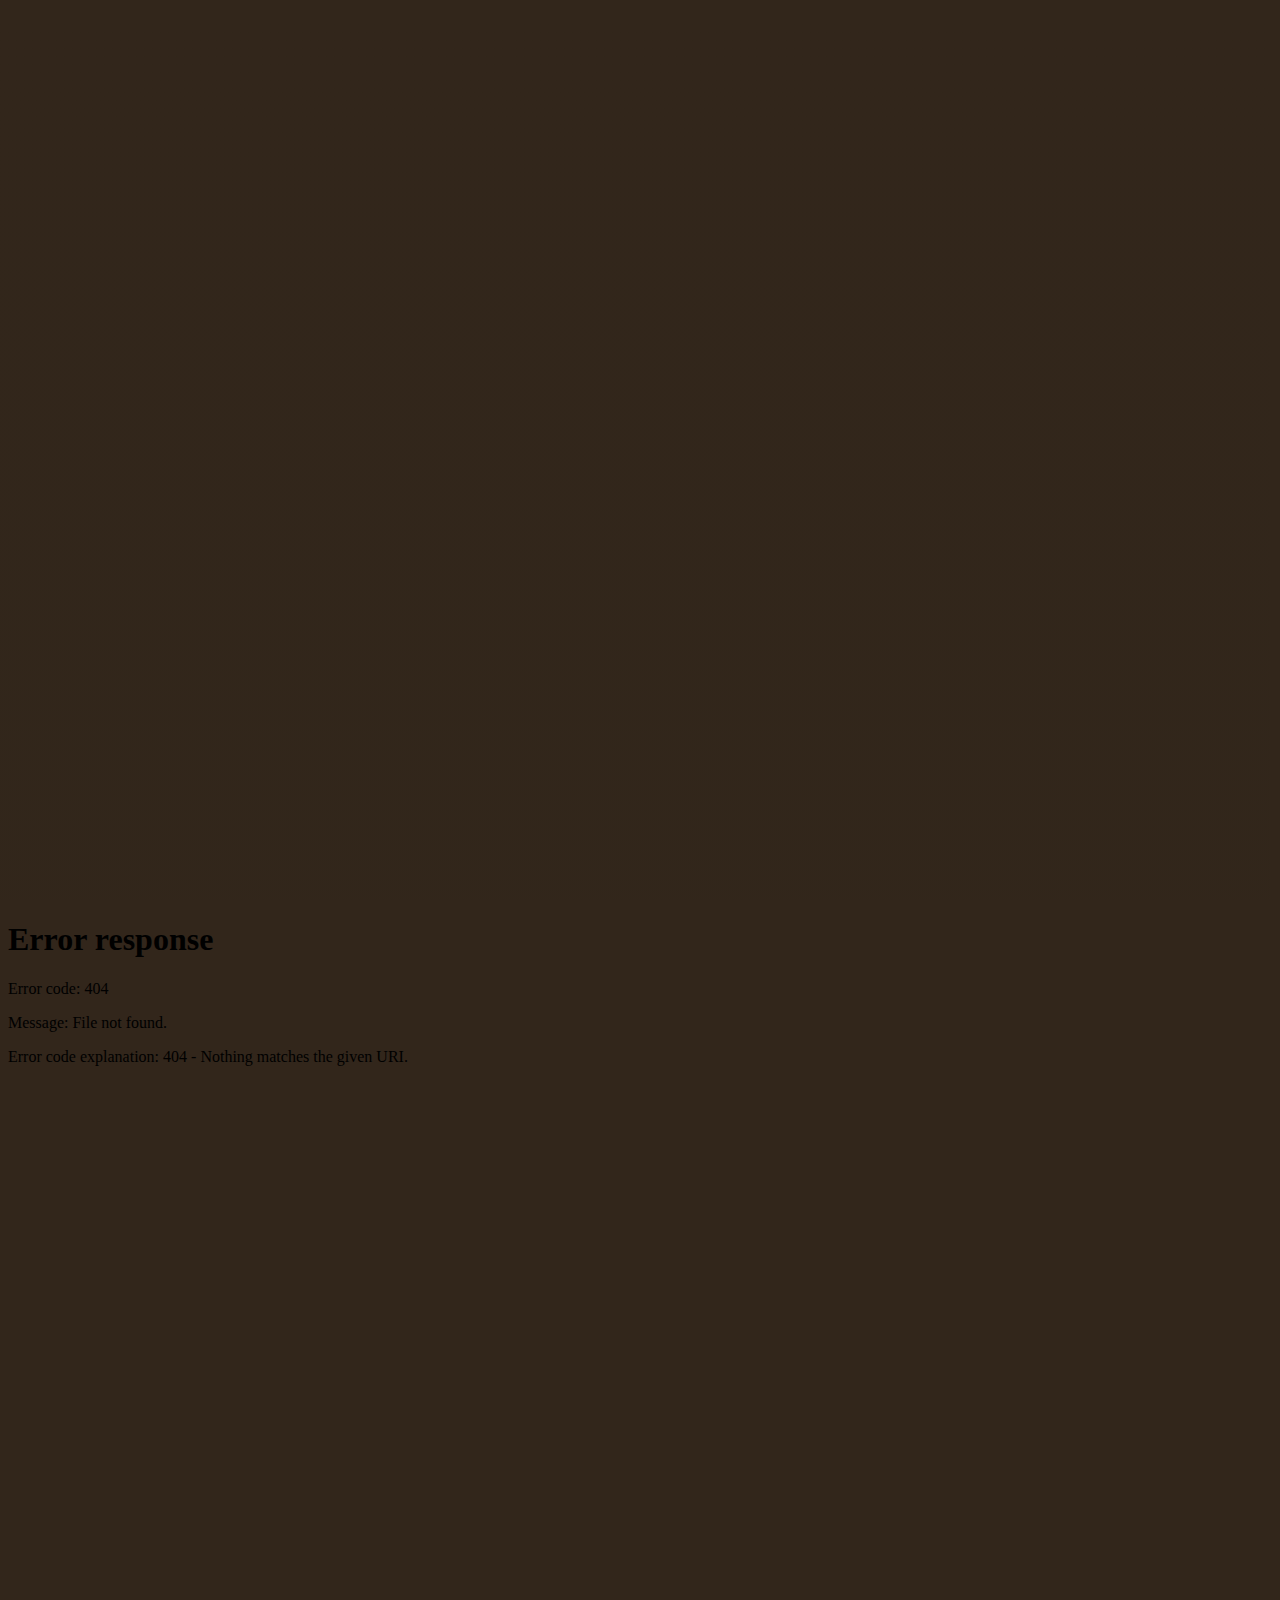
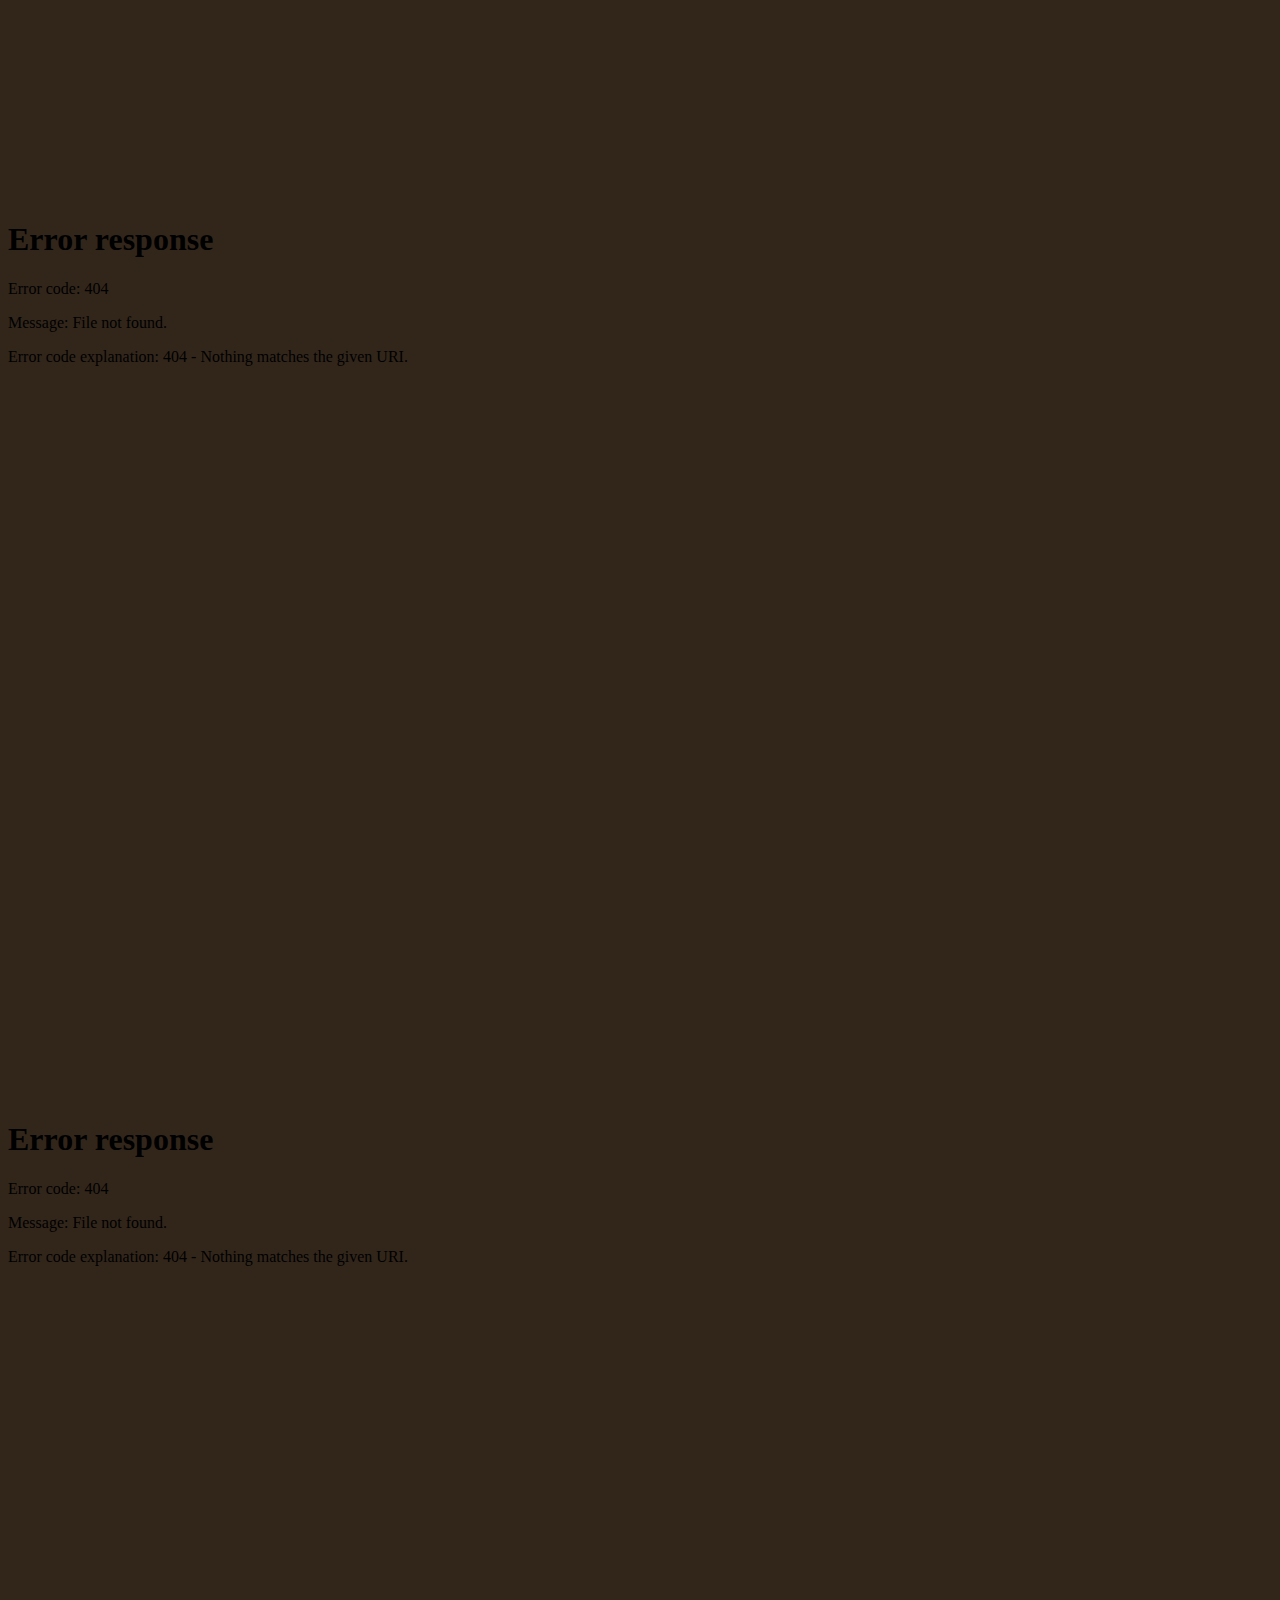
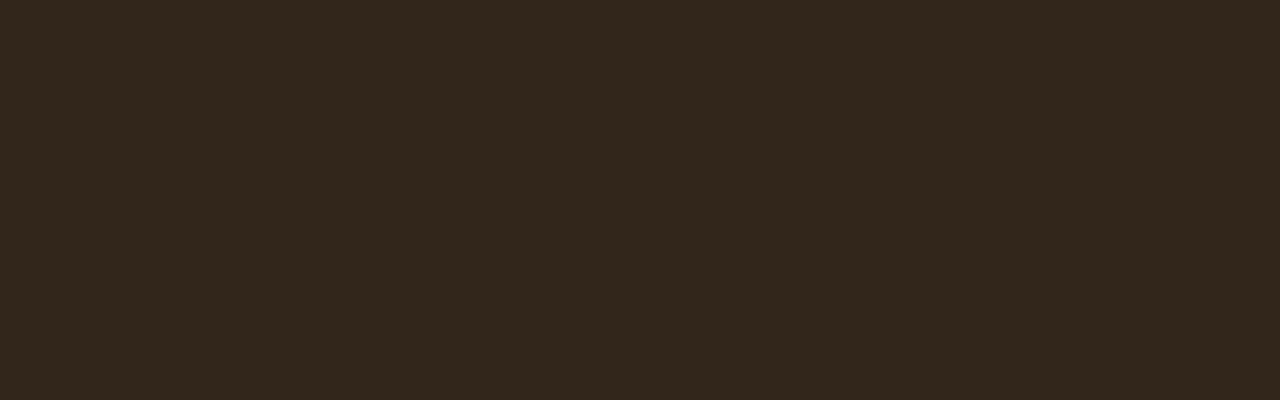
==== templates/index.html @ ceb5c38f "Initial Commit" ====
<!DOCTYPE html>
<html lang="en">

<head>
    <meta charset="UTF-8">
    <meta http-equiv="X-UA-Compatible" content="IE=edge">
    <meta name="viewport" content="width=device-width, initial-scale=1.0">
    <link rel="stylesheet" href="/static/css/style.css">
    <link rel="stylesheet" href="/static/css/index.css">
    <title>Home</title>
</head>

<body>
    <section class="title img-background">
        <h1>Website Experiments</h1>
        <h6>CHEEKYSIM</h6>
    </section>
    <section>
        <iframe src="grid-1" title="Grid 1"></iframe>
    </section>
    <section>
        <iframe src="carousel" title="Carousel"></iframe>
    </section>
    <section>
        <iframe src="search-bar" title="Search Bar"></iframe>
    </section>
</body>

</html>
---- static/css/style.css ----
:root {
    --color-primary: hsl(30, 30%, 35%);
    --color-secondary: hsl(30, 30%, 20%);
    --color-tertiary: hsl(30, 30%, 15%);
    --color-text: hsl(0, 0%, 70%);
    --scrollbar-width: 1rem;
    font-size: 62.5%;
}

* {
    margin: 0;
    padding: 0;
    box-sizing: border-box;
    font-family: 'Roboto', sans-serif;
    list-style: none;
    text-decoration: none;
}

html {
    scroll-snap-type: y mandatory;
    overflow-y: scroll;
}

body {
    width: calc(100vw - var(--scrollbar-width));
    height: fit-content;
    background-color: var(--color-tertiary);
    color: var(--color-text);
    scroll-behavior: smooth;
}

section {
    display: flex;
    justify-content: center;
    align-items: center;
    width: calc(100vw - var(--scrollbar-width));
    height: 100vh;;
    min-width: fit-content;
    min-height: fit-content;
    scroll-snap-align: start;
}

h1 {
    font-size: 10rem;
    color: var(--color-text);
}

h2 {
    font-size: 7rem;
    color: var(--color-text);
}

h3 {
    font-size: 6rem;
    color: var(--color-text);
}

h4 {
    font-size: 5rem;
    color: var(--color-text);
}

h5 {
    font-size: 4rem;
    color: var(--color-text);
}

h6 {
    font-size: 3rem;
    color: var(--color-text);
}

p {
    font-size: 2rem;
    color: var(--color-text);
}

input {
    color: var(--color-text);
}

.flex {
    display: flex;
    justify-content: center;
    align-items: center;
}

.flex-row {
    flex-direction: row;
}

.flex-column {
    flex-direction: column;
}

.hover-grow {
    transition: transform 0.5s ease;
}

.hover-grow:hover {
    transform: scale(1.1)
}

/* Scrollbar */

::-webkit-scrollbar {
    width: var(--scrollbar-width);
}

::-webkit-scrollbar-track {
    background: var(--color-secondary);
}

::-webkit-scrollbar-thumb {
    background: var(--color-primary);
    border-radius: 10rem;
}
---- static/css/index.css ----
:root {
    --title-text-opacity: 0.8;
    --color-text: hsl(10, 20%, 40%);
}

h1 {
    animation: fade-in-top 1s ease 0.5s forwards;
    pointer-events: none;
    opacity: 0;
    grid-row: 1;
    align-self: end;
    text-shadow: 0 0 0.1em black;
}

h6 {
    animation: fade-in 1s ease 0.8s forwards;
    pointer-events: none;
    opacity: 0;
    grid-row: 2;
    align-self: start;
    text-shadow: 0 0 0.1em black;
}

.title {
    display: grid;
    text-align: center;
    align-content: center;
    grid-template-rows: 50fr 45fr;;
}

.img-background {
    background: linear-gradient(
        transparent,
        var(--color-tertiary) 95%
    ),url(https://picsum.photos/seed/9/1920/1080);
    background-size: cover;
    background-position: center;

}

iframe {
    width: 100%;
    height: 100%;
    border: none;
}

@keyframes fade-in {
    0% {
        opacity: 0;
        margin-top: 15rem;
        transform: scale(0.9)
    }
    75% {
        margin-top: 0;
    }   
    85% {
        transform: scale(1)
    }
    100% {
        opacity: var(--title-text-opacity);
    }
}

@keyframes fade-in-top {
    0% {
        opacity: 0;
        margin-bottom: 15rem;
        transform: scale(0.9)
    }
    75% {
        margin-bottom: 0;
    }   
    85% {
        transform: scale(1)
    }
    100% {
        opacity: var(--title-text-opacity);
    }
}
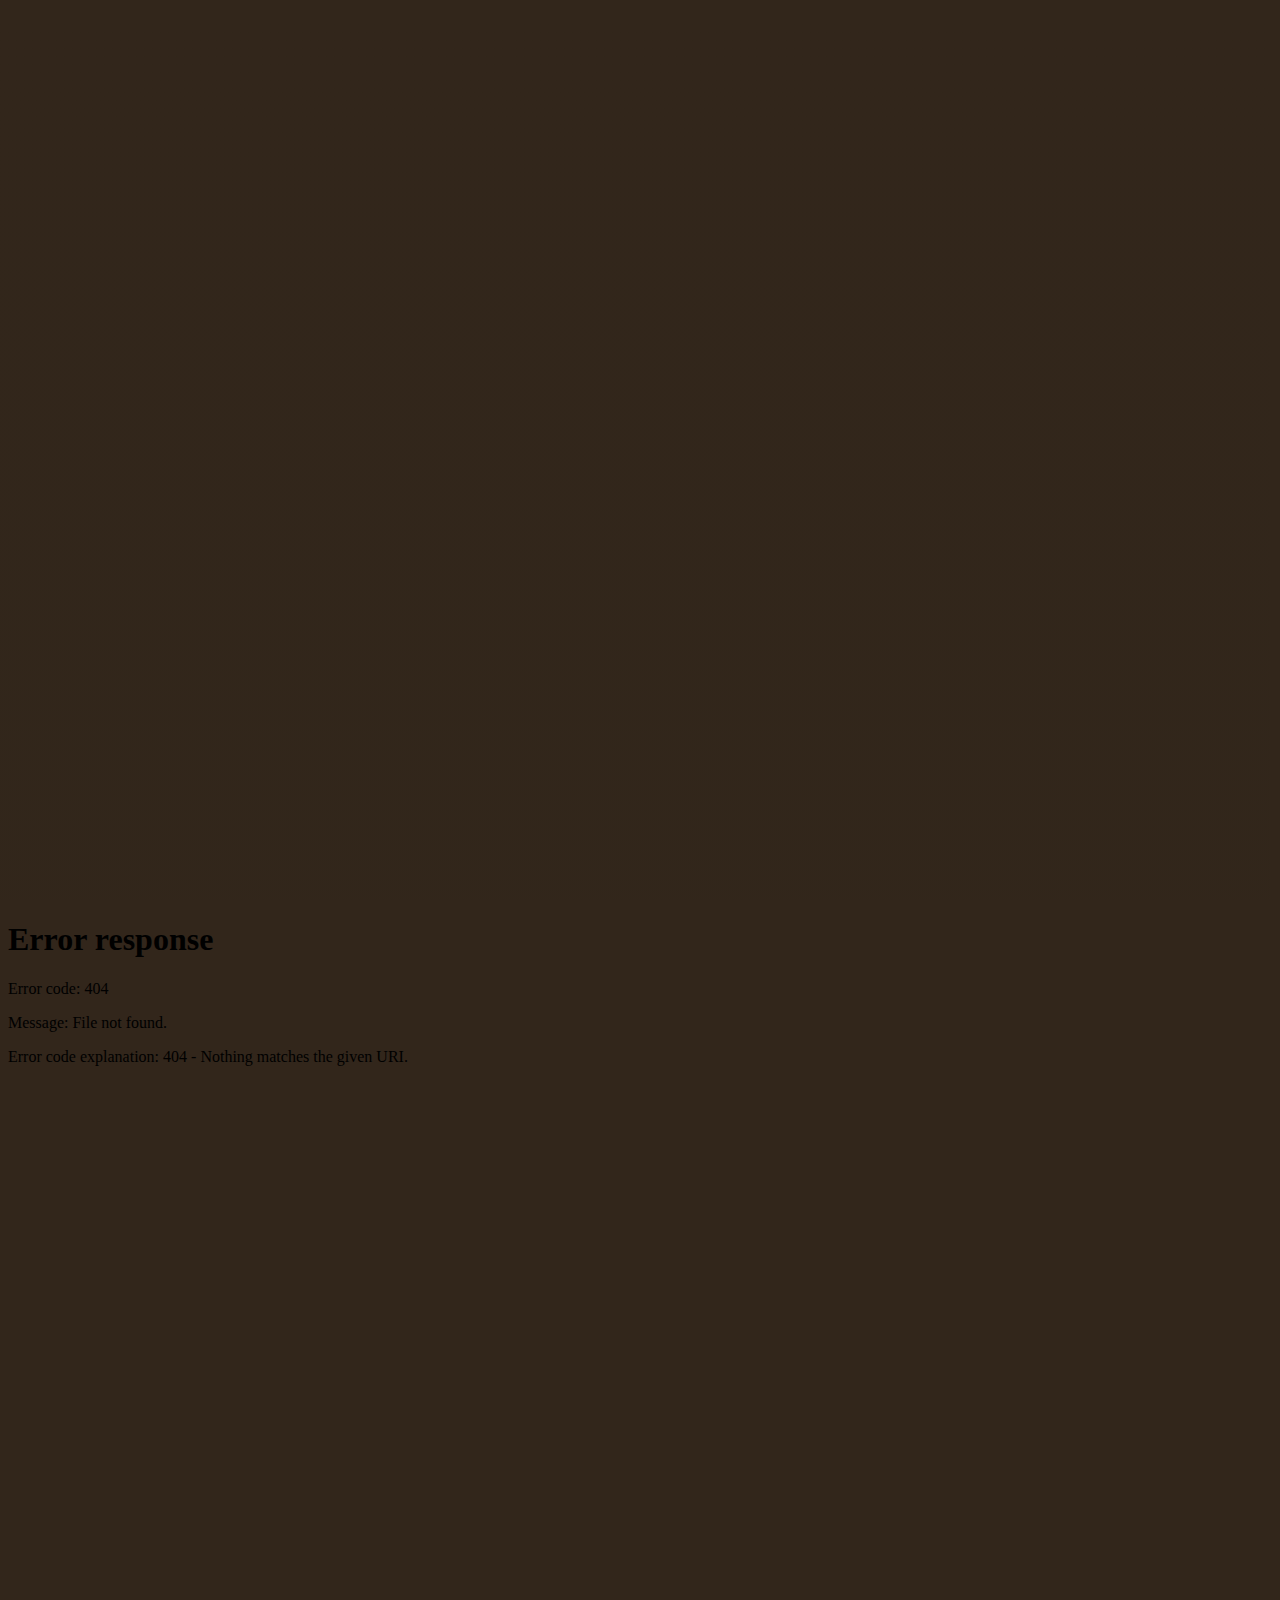
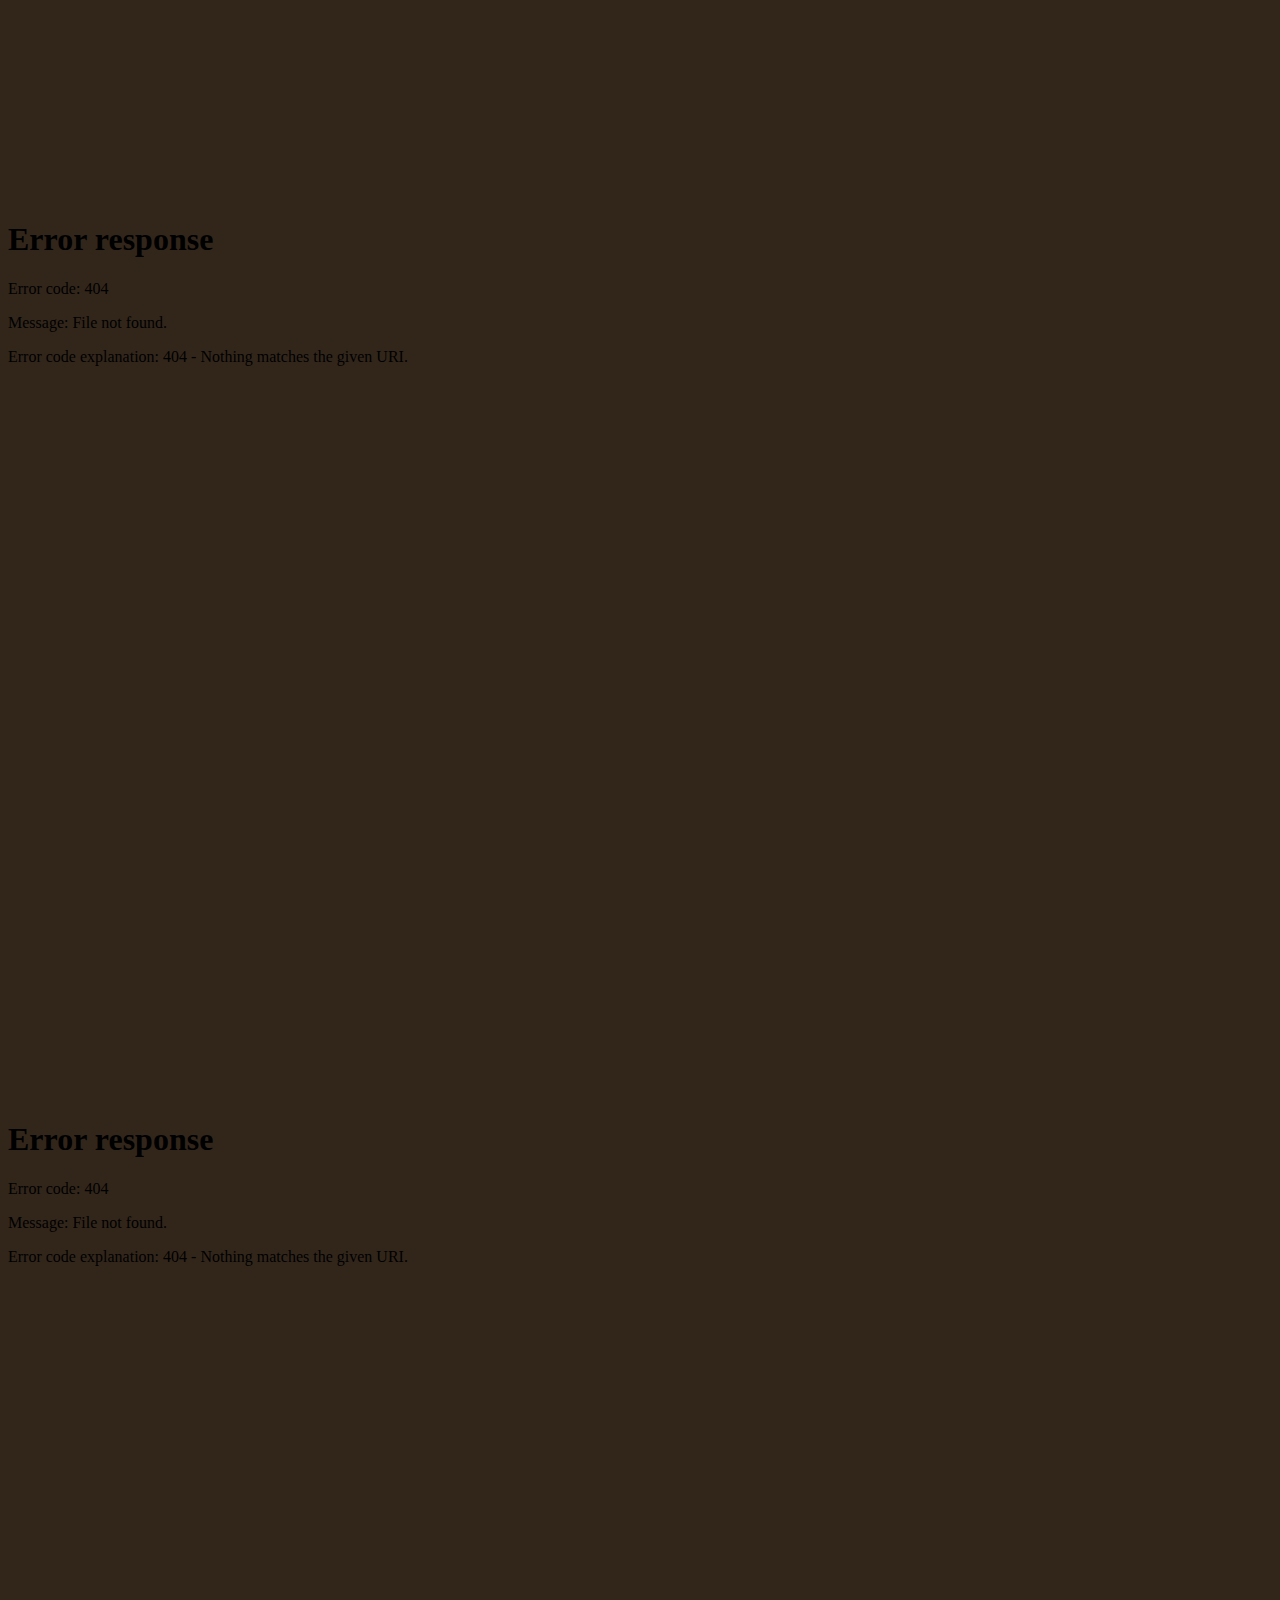
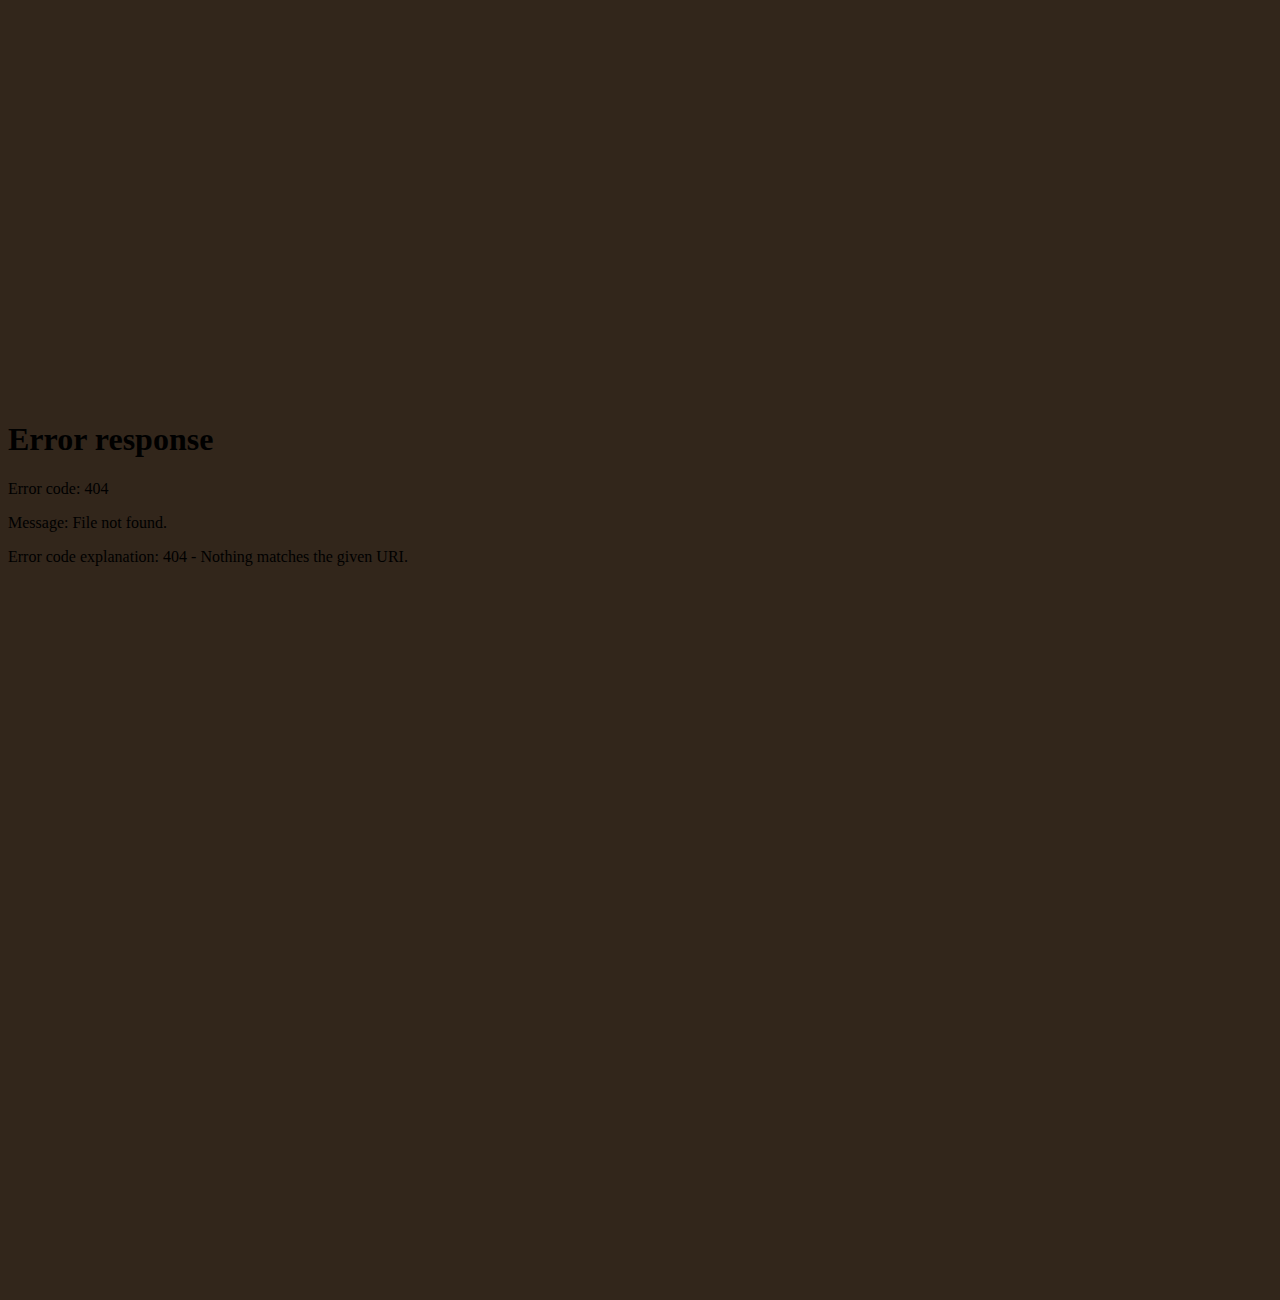
==== commit ad2c05d0: "modified:   app.py 	modified:   static/css/box-model.css 	new file:   static/js/box-model.js 	modifi" ====
--- a/templates/index.html
+++ b/templates/index.html
@@ -19,6 +19,9 @@
         <iframe src="grid-1" title="Grid 1"></iframe>
     </section>
     <section>
+        <iframe src="box-model" title="Box Model"></iframe>
+    </section>
+    <section>
         <iframe src="carousel" title="Carousel"></iframe>
     </section>
     <section>
--- a/static/css/style.css
+++ b/static/css/style.css
@@ -25,7 +25,7 @@
     width: calc(100vw - var(--scrollbar-width));
     height: fit-content;
     background-color: var(--color-tertiary);
-    color: var(--color-text);
+    /* color: var(--color-text); */
     scroll-behavior: smooth;
 }
 
